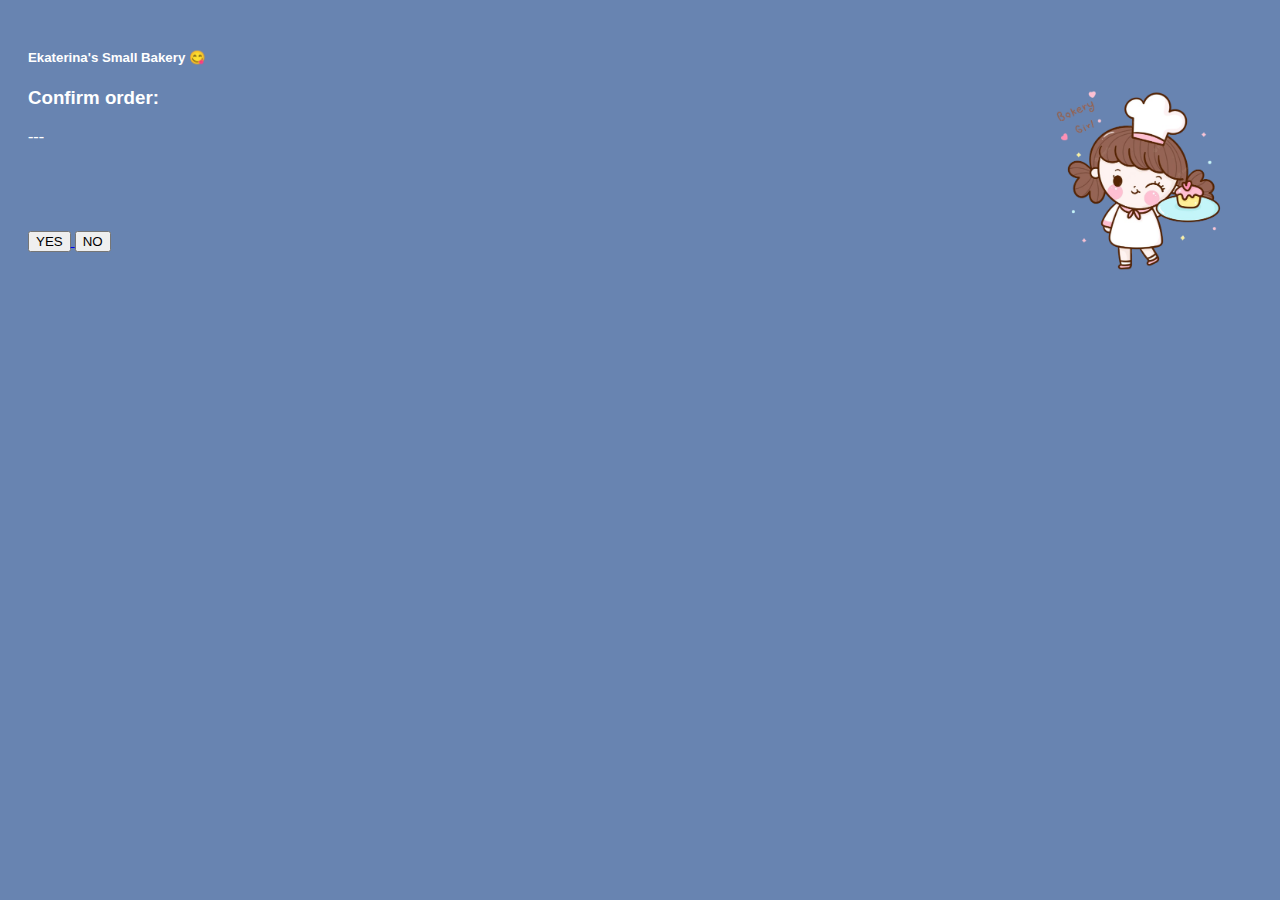
==== index2.html @ 79dce5d6 "Prettified Code!" ====
<!DOCTYPE html>
<!--- ICS2O-Assignment-4 --->
<html lang="en">
  <head>
    <meta charset="UTF-8" />
    <meta name="viewport" content="width=device-width, initial-scale=1.0" />
    <meta name="description" content="Assignment-4" />
    <meta name="keywords" content="mths, ics20" />
    <meta name="author" content="Ekaterina" />
    <meta name="theme-color" content="#FFFFFF" />
    <title>ICS20-Assignment-4-HTML-2</title>
    <link
      rel="canonical"
      href="https://ekaterina-chernykh.github.io/ICS20-Assignment-4/"
    />
    <link rel="manifest" href="/ICS20-Assignment-4/manifest.webmanifest" />
    <link rel="stylesheet" href="./css/styles.css" />
    <!--- None blocking for Lighthouse report --->
    <!--- https://stackoverflow.com/questions/32759272/how-to-load-css-asynchronously --->
    <link
      rel="stylesheet"
      href="https://fonts.googleapis.com/icon?family=Material+Icons"
      media="none"
      onload="if(media!='all')media='all'"
    />
    <noscript>
      <link
        rel="stylesheet"
        href="https://fonts.googleapis.com/icon?family=Material+Icons"
      />
    </noscript>
    <link
      rel="stylesheet"
      href="https://code.getmdl.io/1.3.0/material.indigo-pink.min.css"
      media="none"
      onload="if(media!='all')media='all'"
    />
    <noscript>
      <link
        rel="stylesheet"
        href="https://code.getmdl.io/1.3.0/material.indigo-pink.min.css"
      />
    </noscript>
    <link rel="apple-touch-icon" sizes="180x180" href="apple-touch-icon.png" />
    <link rel="icon" type="image/png" sizes="32x32" href="favicon-32x32.png" />
    <link rel="icon" type="image/png" sizes="16x16" href="favicon-16x16.png" />
  </head>
  <title>ICS20-Assignment-4-HTML-2</title>
  <body>
    <script defer src="https://code.getmdl.io/1.3.0/material.min.js"></script>
    <script src="./js/script.js"></script>
    <div class="mdl-layout mdl-js-layout mdl-layout--fixed-header">
      <main class="mdl-layout__content">
        <h5>Ekaterina's Small Bakery 😋</h5>
        <img src="./images/girl.png" alt="girl.png" />
        <h3>Confirm order:</h3>
        <p1>---</p1>
        <p></p>
        <p></p>
        <!-- Raised button with ripple -->
        <a href="./index2.html">
          <button
            class="mdl-button mdl-js-button mdl-button--raised mdl-js-ripple-effect mdl-button--accent"
            onclick="myButtonClicked()"
          >
            YES
          </button>
        </a>
        <a href="./index2.html">
          <button
            class="mdl-button mdl-js-button mdl-button--raised mdl-js-ripple-effect mdl-button--accent"
            onclick="myButtonClicked()"
          >
            NO
          </button>
        </a>
        <!-- basic text -->
        <p></p>
      </main>
    </div>
  </body>
</html>
---- css/styles.css ----
/* Created by: Ekaterina
* Created on: Oct 2022
* This file contains the CSS for index.html
*/

.mdl-layout__header-row {
  align-items: center;
  justify-content: center;
}

.mdl-layout__content {
  padding-left: 15pt;
  padding-right: 15pt;
  padding-top: 15pt;
}

/* Due to error in MDL : https://github.com/google/material-design-lite/issues/5281
*/
.mdl-ripple {
  background: #000;
  opacity: 0.001;
}

body {
  background-color: #6884b1;
}

img {
  float: right;
  margin-right: 15px;
  width: 16%;
  height: 35%;
}

h3 {
  color: #fff;
  font-family: Helvetica, Arial, sans-serif;
}

h5 {
  color: #fff;
  font-family: Helvetica, Arial, sans-serif;
}

p {
  color: #fff;
  font-family: Helvetica, Arial, sans-serif;
  font-size: 1.5rem;
  padding-top: 5pt;
}

.mdl-textfield {
  color: #fff;
  font-family: Helvetica, Arial, sans-serif;
  font-size: 1.5rem;
  padding-top: 5pt;
}

form {
  color: #fff;
}

div {
  color: #fff;
}
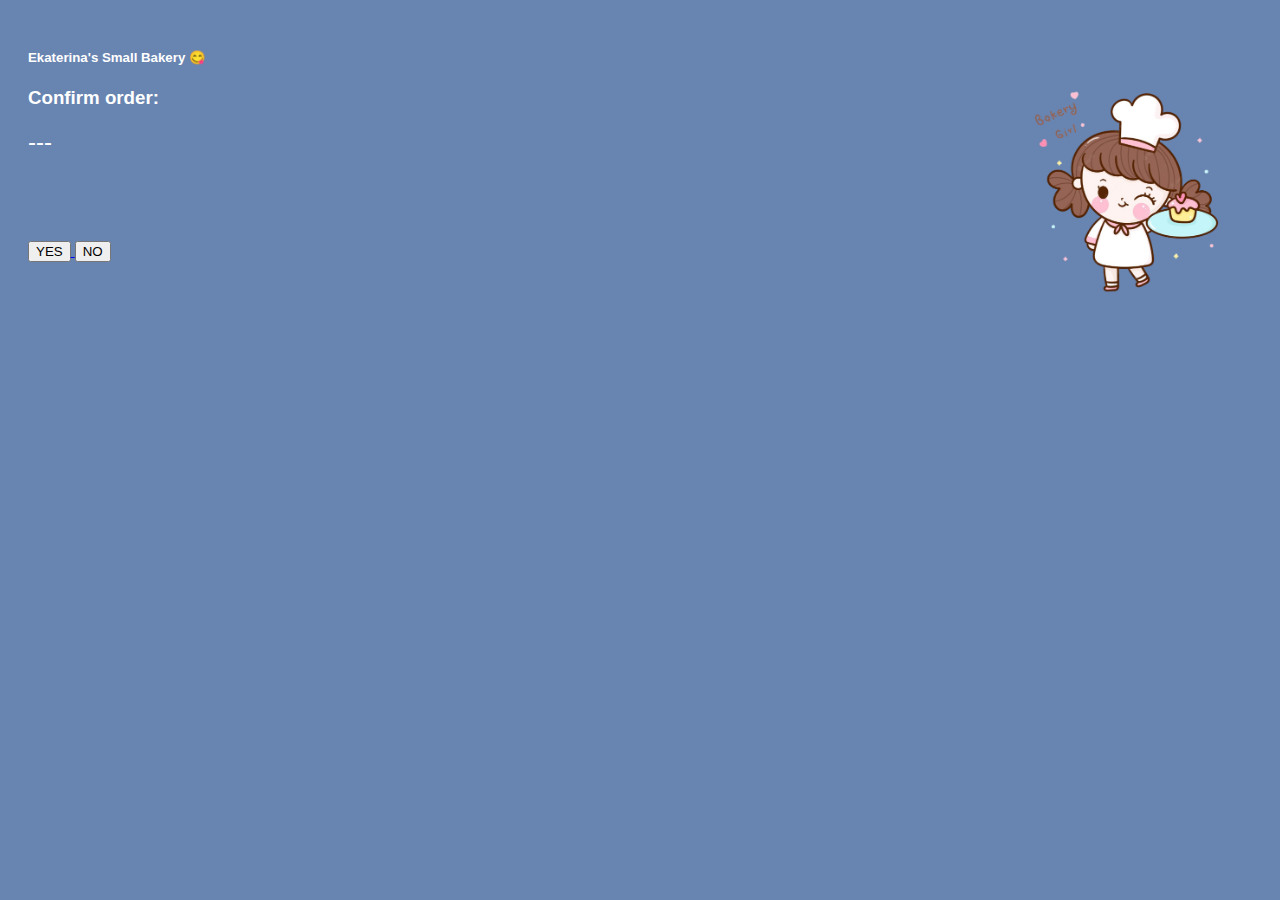
==== commit e763f27c: "h8?" ====
--- a/index2.html
+++ b/index2.html
@@ -1,82 +1,82 @@
-<!DOCTYPE html>
-<!--- ICS2O-Assignment-4 --->
-<html lang="en">
-  <head>
-    <meta charset="UTF-8" />
-    <meta name="viewport" content="width=device-width, initial-scale=1.0" />
-    <meta name="description" content="Assignment-4" />
-    <meta name="keywords" content="mths, ics20" />
-    <meta name="author" content="Ekaterina" />
-    <meta name="theme-color" content="#FFFFFF" />
-    <title>ICS20-Assignment-4-HTML-2</title>
-    <link
-      rel="canonical"
-      href="https://ekaterina-chernykh.github.io/ICS20-Assignment-4/"
-    />
-    <link rel="manifest" href="/ICS20-Assignment-4/manifest.webmanifest" />
-    <link rel="stylesheet" href="./css/styles.css" />
-    <!--- None blocking for Lighthouse report --->
-    <!--- https://stackoverflow.com/questions/32759272/how-to-load-css-asynchronously --->
-    <link
-      rel="stylesheet"
-      href="https://fonts.googleapis.com/icon?family=Material+Icons"
-      media="none"
-      onload="if(media!='all')media='all'"
-    />
-    <noscript>
-      <link
-        rel="stylesheet"
-        href="https://fonts.googleapis.com/icon?family=Material+Icons"
-      />
-    </noscript>
-    <link
-      rel="stylesheet"
-      href="https://code.getmdl.io/1.3.0/material.indigo-pink.min.css"
-      media="none"
-      onload="if(media!='all')media='all'"
-    />
-    <noscript>
-      <link
-        rel="stylesheet"
-        href="https://code.getmdl.io/1.3.0/material.indigo-pink.min.css"
-      />
-    </noscript>
-    <link rel="apple-touch-icon" sizes="180x180" href="apple-touch-icon.png" />
-    <link rel="icon" type="image/png" sizes="32x32" href="favicon-32x32.png" />
-    <link rel="icon" type="image/png" sizes="16x16" href="favicon-16x16.png" />
-  </head>
-  <title>ICS20-Assignment-4-HTML-2</title>
-  <body>
-    <script defer src="https://code.getmdl.io/1.3.0/material.min.js"></script>
-    <script src="./js/script.js"></script>
-    <div class="mdl-layout mdl-js-layout mdl-layout--fixed-header">
-      <main class="mdl-layout__content">
-        <h5>Ekaterina's Small Bakery 😋</h5>
-        <img src="./images/girl.png" alt="girl.png" />
-        <h3>Confirm order:</h3>
-        <p1>---</p1>
-        <p></p>
-        <p></p>
-        <!-- Raised button with ripple -->
-        <a href="./index2.html">
-          <button
-            class="mdl-button mdl-js-button mdl-button--raised mdl-js-ripple-effect mdl-button--accent"
-            onclick="myButtonClicked()"
-          >
-            YES
-          </button>
-        </a>
-        <a href="./index2.html">
-          <button
-            class="mdl-button mdl-js-button mdl-button--raised mdl-js-ripple-effect mdl-button--accent"
-            onclick="myButtonClicked()"
-          >
-            NO
-          </button>
-        </a>
-        <!-- basic text -->
-        <p></p>
-      </main>
-    </div>
-  </body>
-</html>
+<!DOCTYPE html>
+<!--- ICS2O-Assignment-4 --->
+<html lang="en">
+  <head>
+    <meta charset="UTF-8" />
+    <meta name="viewport" content="width=device-width, initial-scale=1.0" />
+    <meta name="description" content="Assignment-4" />
+    <meta name="keywords" content="mths, ics20" />
+    <meta name="author" content="Ekaterina" />
+    <meta name="theme-color" content="#FFFFFF" />
+    <title>ICS20-Assignment-4-HTML-2</title>
+    <link
+      rel="canonical"
+      href="https://ekaterina-chernykh.github.io/ICS20-Assignment-4/"
+    />
+    <link rel="manifest" href="/ICS20-Assignment-4/manifest.webmanifest" />
+    <link rel="stylesheet" href="./css/styles.css" />
+    <!--- None blocking for Lighthouse report --->
+    <!--- https://stackoverflow.com/questions/32759272/how-to-load-css-asynchronously --->
+    <link
+      rel="stylesheet"
+      href="https://fonts.googleapis.com/icon?family=Material+Icons"
+      media="none"
+      onload="if(media!='all')media='all'"
+    />
+    <noscript>
+      <link
+        rel="stylesheet"
+        href="https://fonts.googleapis.com/icon?family=Material+Icons"
+      />
+    </noscript>
+    <link
+      rel="stylesheet"
+      href="https://code.getmdl.io/1.3.0/material.indigo-pink.min.css"
+      media="none"
+      onload="if(media!='all')media='all'"
+    />
+    <noscript>
+      <link
+        rel="stylesheet"
+        href="https://code.getmdl.io/1.3.0/material.indigo-pink.min.css"
+      />
+    </noscript>
+    <link rel="apple-touch-icon" sizes="180x180" href="apple-touch-icon.png" />
+    <link rel="icon" type="image/png" sizes="32x32" href="favicon-32x32.png" />
+    <link rel="icon" type="image/png" sizes="16x16" href="favicon-16x16.png" />
+  </head>
+  <title>ICS20-Assignment-4-HTML-2</title>
+  <body>
+    <script defer src="https://code.getmdl.io/1.3.0/material.min.js"></script>
+    <script src="./js/script.js"></script>
+    <div class="mdl-layout mdl-js-layout mdl-layout--fixed-header">
+      <main class="mdl-layout__content">
+        <h5>Ekaterina's Small Bakery 😋</h5>
+        <img src="./images/girl.png" alt="girl.png" />
+        <h3>Confirm order:</h3>
+        <h8>---</h8>
+        <p></p>
+        <p></p>
+        <!-- Raised button with ripple -->
+        <a href="./index2.html">
+          <button
+            class="mdl-button mdl-js-button mdl-button--raised mdl-js-ripple-effect mdl-button--accent"
+            onclick="myButtonClicked()"
+          >
+            YES
+          </button>
+        </a>
+        <a href="./index2.html">
+          <button
+            class="mdl-button mdl-js-button mdl-button--raised mdl-js-ripple-effect mdl-button--accent"
+            onclick="myButtonClicked()"
+          >
+            NO
+          </button>
+        </a>
+        <!-- basic text -->
+        <p></p>
+      </main>
+    </div>
+  </body>
+</html>
--- a/css/styles.css
+++ b/css/styles.css
@@ -28,7 +28,7 @@
 img {
   float: right;
   margin-right: 15px;
-  width: 16%;
+  width: 18%;
   height: 35%;
 }
 
@@ -49,6 +49,13 @@
   padding-top: 5pt;
 }
 
+h8 {
+  color: #fff;
+  font-family: Helvetica, Arial, sans-serif;
+  font-size: 1.5rem;
+  padding-top: 5pt;
+}
+
 .mdl-textfield {
   color: #fff;
   font-family: Helvetica, Arial, sans-serif;
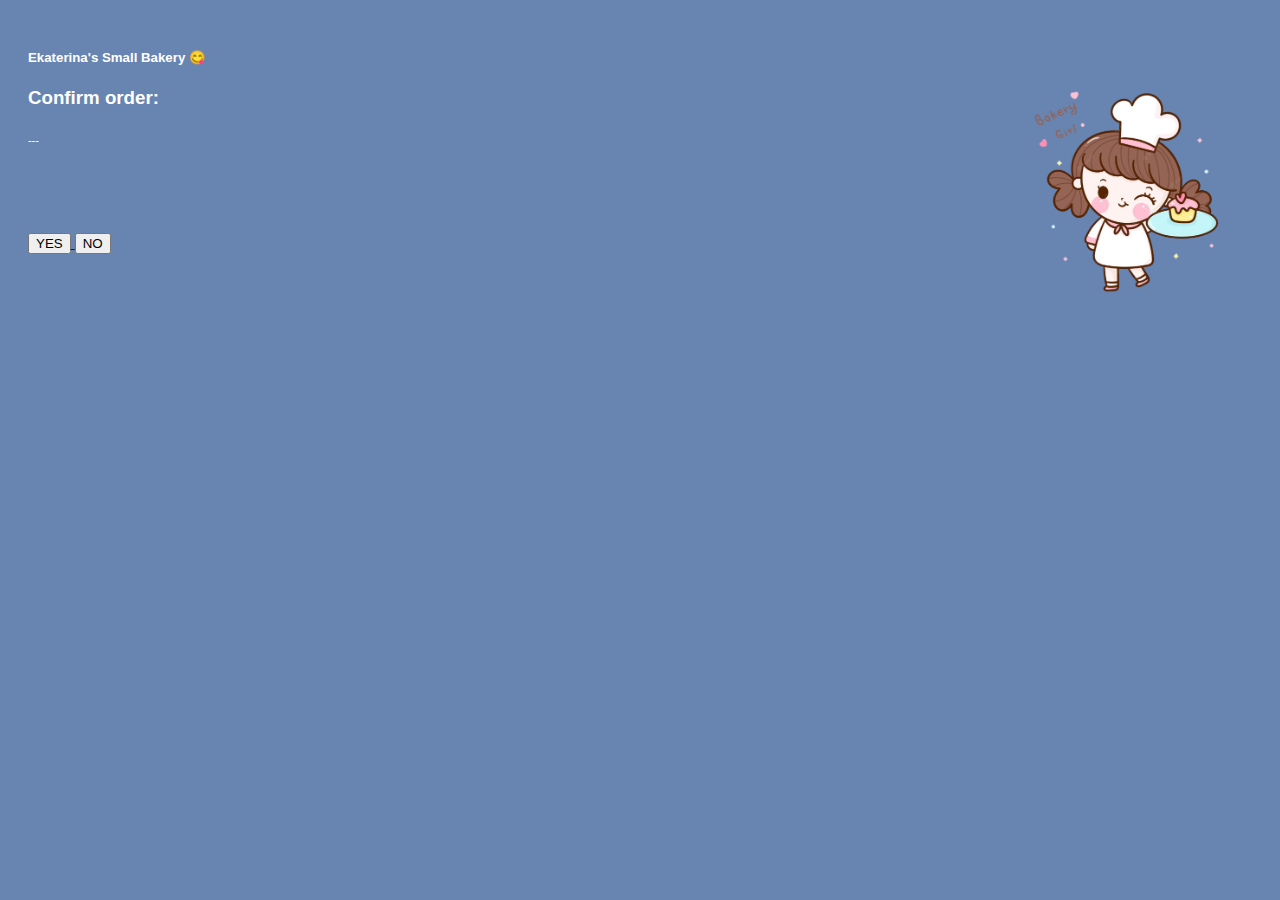
==== commit 35ab4bb4: "Prettified Code!" ====
--- a/index2.html
+++ b/index2.html
@@ -1,82 +1,82 @@
-<!DOCTYPE html>
-<!--- ICS2O-Assignment-4 --->
-<html lang="en">
-  <head>
-    <meta charset="UTF-8" />
-    <meta name="viewport" content="width=device-width, initial-scale=1.0" />
-    <meta name="description" content="Assignment-4" />
-    <meta name="keywords" content="mths, ics20" />
-    <meta name="author" content="Ekaterina" />
-    <meta name="theme-color" content="#FFFFFF" />
-    <title>ICS20-Assignment-4-HTML-2</title>
-    <link
-      rel="canonical"
-      href="https://ekaterina-chernykh.github.io/ICS20-Assignment-4/"
-    />
-    <link rel="manifest" href="/ICS20-Assignment-4/manifest.webmanifest" />
-    <link rel="stylesheet" href="./css/styles.css" />
-    <!--- None blocking for Lighthouse report --->
-    <!--- https://stackoverflow.com/questions/32759272/how-to-load-css-asynchronously --->
-    <link
-      rel="stylesheet"
-      href="https://fonts.googleapis.com/icon?family=Material+Icons"
-      media="none"
-      onload="if(media!='all')media='all'"
-    />
-    <noscript>
-      <link
-        rel="stylesheet"
-        href="https://fonts.googleapis.com/icon?family=Material+Icons"
-      />
-    </noscript>
-    <link
-      rel="stylesheet"
-      href="https://code.getmdl.io/1.3.0/material.indigo-pink.min.css"
-      media="none"
-      onload="if(media!='all')media='all'"
-    />
-    <noscript>
-      <link
-        rel="stylesheet"
-        href="https://code.getmdl.io/1.3.0/material.indigo-pink.min.css"
-      />
-    </noscript>
-    <link rel="apple-touch-icon" sizes="180x180" href="apple-touch-icon.png" />
-    <link rel="icon" type="image/png" sizes="32x32" href="favicon-32x32.png" />
-    <link rel="icon" type="image/png" sizes="16x16" href="favicon-16x16.png" />
-  </head>
-  <title>ICS20-Assignment-4-HTML-2</title>
-  <body>
-    <script defer src="https://code.getmdl.io/1.3.0/material.min.js"></script>
-    <script src="./js/script.js"></script>
-    <div class="mdl-layout mdl-js-layout mdl-layout--fixed-header">
-      <main class="mdl-layout__content">
-        <h5>Ekaterina's Small Bakery 😋</h5>
-        <img src="./images/girl.png" alt="girl.png" />
-        <h3>Confirm order:</h3>
-        <h8>---</h8>
-        <p></p>
-        <p></p>
-        <!-- Raised button with ripple -->
-        <a href="./index2.html">
-          <button
-            class="mdl-button mdl-js-button mdl-button--raised mdl-js-ripple-effect mdl-button--accent"
-            onclick="myButtonClicked()"
-          >
-            YES
-          </button>
-        </a>
-        <a href="./index2.html">
-          <button
-            class="mdl-button mdl-js-button mdl-button--raised mdl-js-ripple-effect mdl-button--accent"
-            onclick="myButtonClicked()"
-          >
-            NO
-          </button>
-        </a>
-        <!-- basic text -->
-        <p></p>
-      </main>
-    </div>
-  </body>
-</html>
+<!DOCTYPE html>
+<!--- ICS2O-Assignment-4 --->
+<html lang="en">
+  <head>
+    <meta charset="UTF-8" />
+    <meta name="viewport" content="width=device-width, initial-scale=1.0" />
+    <meta name="description" content="Assignment-4" />
+    <meta name="keywords" content="mths, ics20" />
+    <meta name="author" content="Ekaterina" />
+    <meta name="theme-color" content="#FFFFFF" />
+    <title>ICS20-Assignment-4-HTML-2</title>
+    <link
+      rel="canonical"
+      href="https://ekaterina-chernykh.github.io/ICS20-Assignment-4/"
+    />
+    <link rel="manifest" href="/ICS20-Assignment-4/manifest.webmanifest" />
+    <link rel="stylesheet" href="./css/styles.css" />
+    <!--- None blocking for Lighthouse report --->
+    <!--- https://stackoverflow.com/questions/32759272/how-to-load-css-asynchronously --->
+    <link
+      rel="stylesheet"
+      href="https://fonts.googleapis.com/icon?family=Material+Icons"
+      media="none"
+      onload="if(media!='all')media='all'"
+    />
+    <noscript>
+      <link
+        rel="stylesheet"
+        href="https://fonts.googleapis.com/icon?family=Material+Icons"
+      />
+    </noscript>
+    <link
+      rel="stylesheet"
+      href="https://code.getmdl.io/1.3.0/material.indigo-pink.min.css"
+      media="none"
+      onload="if(media!='all')media='all'"
+    />
+    <noscript>
+      <link
+        rel="stylesheet"
+        href="https://code.getmdl.io/1.3.0/material.indigo-pink.min.css"
+      />
+    </noscript>
+    <link rel="apple-touch-icon" sizes="180x180" href="apple-touch-icon.png" />
+    <link rel="icon" type="image/png" sizes="32x32" href="favicon-32x32.png" />
+    <link rel="icon" type="image/png" sizes="16x16" href="favicon-16x16.png" />
+  </head>
+  <title>ICS20-Assignment-4-HTML-2</title>
+  <body>
+    <script defer src="https://code.getmdl.io/1.3.0/material.min.js"></script>
+    <script src="./js/script.js"></script>
+    <div class="mdl-layout mdl-js-layout mdl-layout--fixed-header">
+      <main class="mdl-layout__content">
+        <h5>Ekaterina's Small Bakery 😋</h5>
+        <img src="./images/girl.png" alt="girl.png" />
+        <h3>Confirm order:</h3>
+        <h6>---</h6>
+        <p></p>
+        <p></p>
+        <!-- Raised button with ripple -->
+        <a href="./index2.html">
+          <button
+            class="mdl-button mdl-js-button mdl-button--raised mdl-js-ripple-effect mdl-button--accent"
+            onclick="myButtonClicked()"
+          >
+            YES
+          </button>
+        </a>
+        <a href="./index2.html">
+          <button
+            class="mdl-button mdl-js-button mdl-button--raised mdl-js-ripple-effect mdl-button--accent"
+            onclick="myButtonClicked()"
+          >
+            NO
+          </button>
+        </a>
+        <!-- basic text -->
+        <p></p>
+      </main>
+    </div>
+  </body>
+</html>
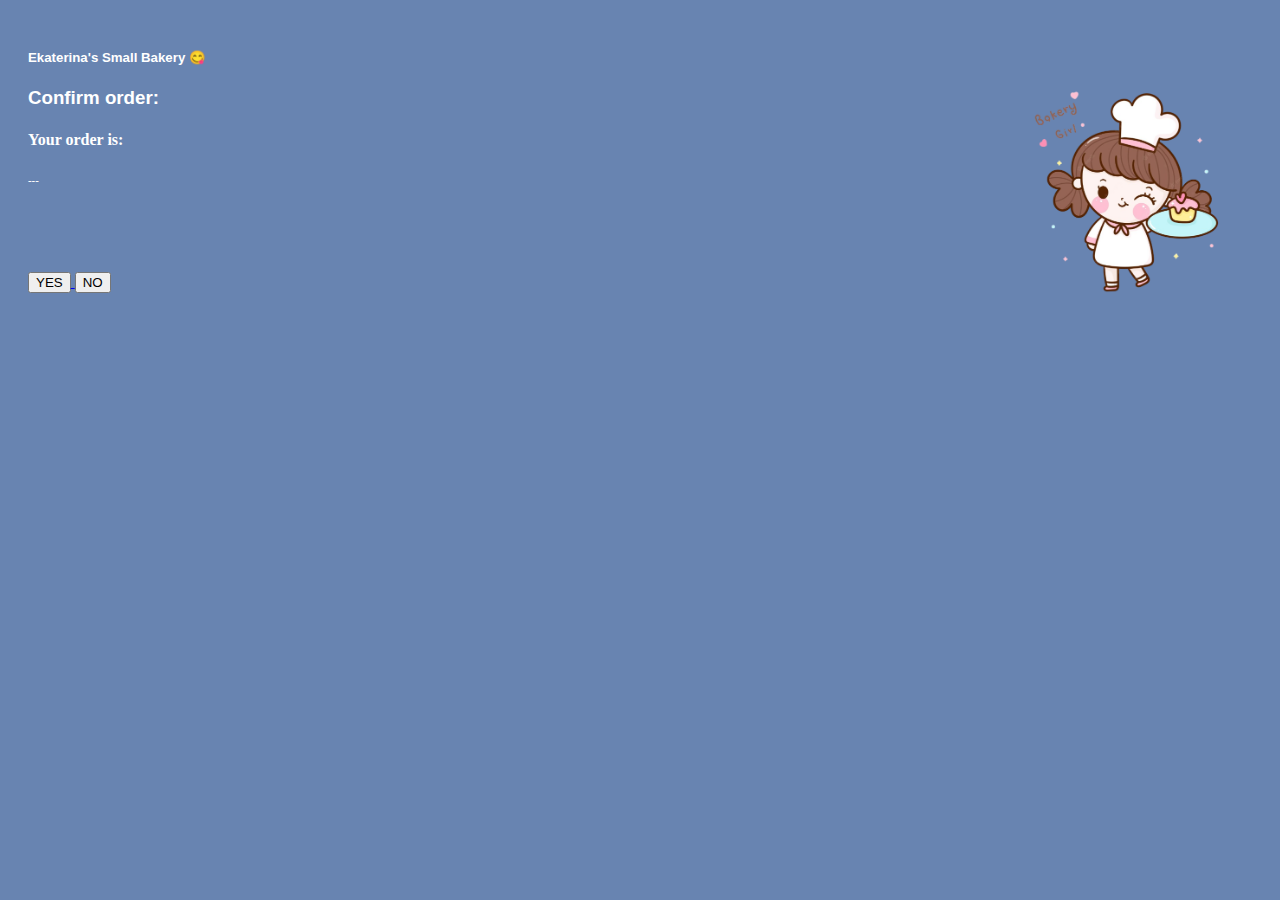
==== commit c07c378f: "sync" ====
--- a/index2.html
+++ b/index2.html
@@ -1,82 +1,83 @@
-<!DOCTYPE html>
-<!--- ICS2O-Assignment-4 --->
-<html lang="en">
-  <head>
-    <meta charset="UTF-8" />
-    <meta name="viewport" content="width=device-width, initial-scale=1.0" />
-    <meta name="description" content="Assignment-4" />
-    <meta name="keywords" content="mths, ics20" />
-    <meta name="author" content="Ekaterina" />
-    <meta name="theme-color" content="#FFFFFF" />
-    <title>ICS20-Assignment-4-HTML-2</title>
-    <link
-      rel="canonical"
-      href="https://ekaterina-chernykh.github.io/ICS20-Assignment-4/"
-    />
-    <link rel="manifest" href="/ICS20-Assignment-4/manifest.webmanifest" />
-    <link rel="stylesheet" href="./css/styles.css" />
-    <!--- None blocking for Lighthouse report --->
-    <!--- https://stackoverflow.com/questions/32759272/how-to-load-css-asynchronously --->
-    <link
-      rel="stylesheet"
-      href="https://fonts.googleapis.com/icon?family=Material+Icons"
-      media="none"
-      onload="if(media!='all')media='all'"
-    />
-    <noscript>
-      <link
-        rel="stylesheet"
-        href="https://fonts.googleapis.com/icon?family=Material+Icons"
-      />
-    </noscript>
-    <link
-      rel="stylesheet"
-      href="https://code.getmdl.io/1.3.0/material.indigo-pink.min.css"
-      media="none"
-      onload="if(media!='all')media='all'"
-    />
-    <noscript>
-      <link
-        rel="stylesheet"
-        href="https://code.getmdl.io/1.3.0/material.indigo-pink.min.css"
-      />
-    </noscript>
-    <link rel="apple-touch-icon" sizes="180x180" href="apple-touch-icon.png" />
-    <link rel="icon" type="image/png" sizes="32x32" href="favicon-32x32.png" />
-    <link rel="icon" type="image/png" sizes="16x16" href="favicon-16x16.png" />
-  </head>
-  <title>ICS20-Assignment-4-HTML-2</title>
-  <body>
-    <script defer src="https://code.getmdl.io/1.3.0/material.min.js"></script>
-    <script src="./js/script.js"></script>
-    <div class="mdl-layout mdl-js-layout mdl-layout--fixed-header">
-      <main class="mdl-layout__content">
-        <h5>Ekaterina's Small Bakery 😋</h5>
-        <img src="./images/girl.png" alt="girl.png" />
-        <h3>Confirm order:</h3>
-        <h6>---</h6>
-        <p></p>
-        <p></p>
-        <!-- Raised button with ripple -->
-        <a href="./index2.html">
-          <button
-            class="mdl-button mdl-js-button mdl-button--raised mdl-js-ripple-effect mdl-button--accent"
-            onclick="myButtonClicked()"
-          >
-            YES
-          </button>
-        </a>
-        <a href="./index2.html">
-          <button
-            class="mdl-button mdl-js-button mdl-button--raised mdl-js-ripple-effect mdl-button--accent"
-            onclick="myButtonClicked()"
-          >
-            NO
-          </button>
-        </a>
-        <!-- basic text -->
-        <p></p>
-      </main>
-    </div>
-  </body>
-</html>
+<!DOCTYPE html>
+<!--- ICS2O-Assignment-4 --->
+<html lang="en">
+  <head>
+    <meta charset="UTF-8" />
+    <meta name="viewport" content="width=device-width, initial-scale=1.0" />
+    <meta name="description" content="Assignment-4" />
+    <meta name="keywords" content="mths, ics20" />
+    <meta name="author" content="Ekaterina" />
+    <meta name="theme-color" content="#FFFFFF" />
+    <title>ICS20-Assignment-4-HTML-2</title>
+    <link
+      rel="canonical"
+      href="https://ekaterina-chernykh.github.io/ICS20-Assignment-4/"
+    />
+    <link rel="manifest" href="/ICS20-Assignment-4/manifest.webmanifest" />
+    <link rel="stylesheet" href="./css/styles.css" />
+    <!--- None blocking for Lighthouse report --->
+    <!--- https://stackoverflow.com/questions/32759272/how-to-load-css-asynchronously --->
+    <link
+      rel="stylesheet"
+      href="https://fonts.googleapis.com/icon?family=Material+Icons"
+      media="none"
+      onload="if(media!='all')media='all'"
+    />
+    <noscript>
+      <link
+        rel="stylesheet"
+        href="https://fonts.googleapis.com/icon?family=Material+Icons"
+      />
+    </noscript>
+    <link
+      rel="stylesheet"
+      href="https://code.getmdl.io/1.3.0/material.indigo-pink.min.css"
+      media="none"
+      onload="if(media!='all')media='all'"
+    />
+    <noscript>
+      <link
+        rel="stylesheet"
+        href="https://code.getmdl.io/1.3.0/material.indigo-pink.min.css"
+      />
+    </noscript>
+    <link rel="apple-touch-icon" sizes="180x180" href="apple-touch-icon.png" />
+    <link rel="icon" type="image/png" sizes="32x32" href="favicon-32x32.png" />
+    <link rel="icon" type="image/png" sizes="16x16" href="favicon-16x16.png" />
+  </head>
+  <title>ICS20-Assignment-4-HTML-2</title>
+  <body>
+    <script defer src="https://code.getmdl.io/1.3.0/material.min.js"></script>
+    <script src="./js/script.js"></script>
+    <div class="mdl-layout mdl-js-layout mdl-layout--fixed-header">
+      <main class="mdl-layout__content">
+        <h5>Ekaterina's Small Bakery 😋</h5>
+        <img src="./images/girl.png" alt="girl.png" />
+        <h3>Confirm order:</h3>
+        <h4>Your order is:</h4>
+        <h6 id="final-order">---</h6>
+        <p></p>
+        <p></p>
+        <!-- Raised button with ripple -->
+        <a href="./index2.html">
+          <button
+            class="mdl-button mdl-js-button mdl-button--raised mdl-js-ripple-effect mdl-button--accent"
+            onclick="myButtonClicked()"
+          >
+            YES
+          </button>
+        </a>
+        <a href="./index2.html">
+          <button
+            class="mdl-button mdl-js-button mdl-button--raised mdl-js-ripple-effect mdl-button--accent"
+            onclick="myButtonClicked()"
+          >
+            NO
+          </button>
+        </a>
+        <!-- basic text -->
+        <p></p>
+      </main>
+    </div>
+  </body>
+</html>
